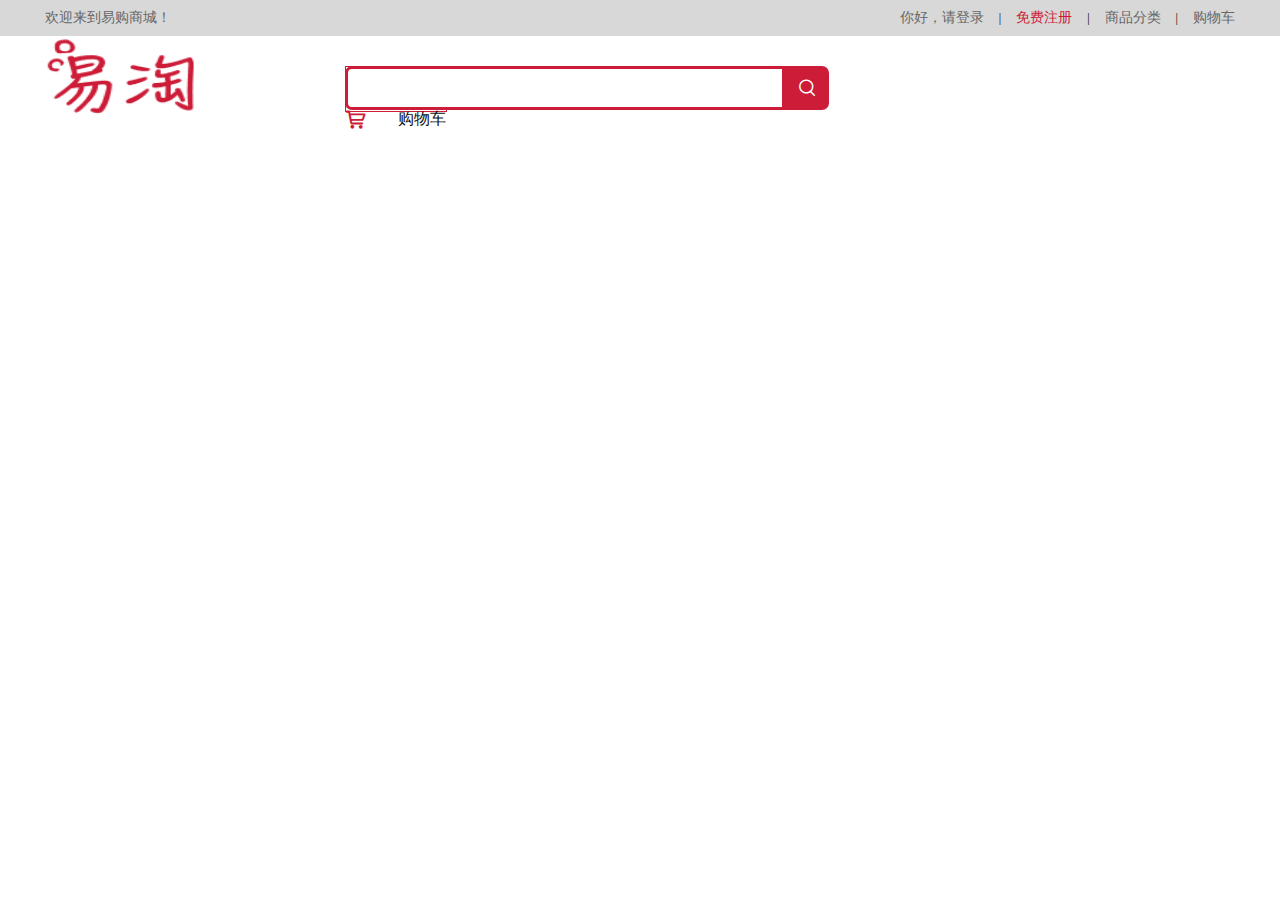
==== index.html @ 6a876186 "first" ====
<!DOCTYPE html>
<html lang="en">
<head>
    <meta charset="UTF-8">
    <meta name="viewport" content="width=device-width, initial-scale=1.0">
    <title>Document</title>
    <link rel="stylesheet" href="./css/reset.css">
    <link rel="stylesheet" href="./css/style.css">
    <link rel="stylesheet" href="./font/iconfont.css">
</head>
<body>
    <header class="">
        <div class="shortcut">
            <div class="top clearfix w">
                <a href="" class="fl">欢迎来到易购商城！</a>
                <div class="fr top-nav">
                    <a href="">你好，请登录</a>
                    <span>|</span>
                    <a href="" style="color: #cc1c38;">免费注册</a>
                    <span>|</span>
                    <a href="">商品分类</a>
                    <span>|</span>
                    <a href="">购物车</a>
                </div>
            </div>
        </div>
        <div class="header w">
            <a href="" class="fl"><img class="logo" src="./img/logo.png " alt=""></a>
            <div class="search clearfix">
                <div class="search-top fl cleaarfix">
                    <input type="text">
                    <span class="iconfont">&#xe627;</span>
                </div>
                <div class="gouwuche">
                    <a href="" class="iconfont">&#xf0179;<span class="fr">购物车</span></a>
                </div>
            </div>
        </div>
        
    </header>
</body>
</html>
---- css/style.css ----
.w {
    width: 1190px;
    margin: auto;
}
a {
    text-decoration: none;
}
.clearfix::after {
    content: " ";
    display: block;
    clear: both;
}
.fl {
    float: left;
}
.fr {
    float: right;
}
.shortcut {
    line-height: 36px;
    background-color: rgb(216, 216, 216);
}
.top a {
    display: block;
    font-size: 14px;
    color: #666;
}
.top-nav a {
    float: left;    
}
.top-nav span {
    float: left;    
    margin: 0 15px;
    font-size: 12px;
}
.logo {
    display: block;
    width: 150px;
    height: 80px;
}
.header > a {
    display: block;
}
.search {
    float: left;
    margin-left: 150px;
    margin-top: 30px;
}
.search-top input {
    width: 430px;
    height: 36px;
    border-top-left-radius: 7px;
    border-bottom-left-radius: 7px;
    outline: none;
    border: 3px solid #cc1c38;
    float: left;
}
.search-top span {
    display: block;
    width: 44px;
    line-height: 44px;
    font-size: 22px;
    text-align: center;
    color: #fff;
    background-color: #cc1c38;
    float: left;
    border-top-right-radius: 7px;
    border-bottom-right-radius: 7px;
}
.gouwuche a {
    width: 100px;
    height: 44px;
    display: block;
    font-size: 20px;
    color: #cc1c38;
    background-color: #fff;
    border: 1px solid #cc1c38;
}
.gouwuche span {
    display: block;
    font-size: 16px;
    color: rgb(17, 16, 17);
}
---- font/iconfont.css ----
@font-face {font-family: "iconfont";
  src: url('iconfont.eot?t=1595212957395'); /* IE9 */
  src: url('iconfont.eot?t=1595212957395#iefix') format('embedded-opentype'), /* IE6-IE8 */
  url('[data-uri]') format('woff2'),
  url('iconfont.woff?t=1595212957395') format('woff'),
  url('iconfont.ttf?t=1595212957395') format('truetype'), /* chrome, firefox, opera, Safari, Android, iOS 4.2+ */
  url('iconfont.svg?t=1595212957395#iconfont') format('svg'); /* iOS 4.1- */
}

.iconfont {
  font-family: "iconfont" !important;
  font-size: 16px;
  font-style: normal;
  -webkit-font-smoothing: antialiased;
  -moz-osx-font-smoothing: grayscale;
}

.icon-gouwuchekong:before {
  content: "\f0179";
}

.icon-ren:before {
  content: "\e619";
}

.icon-xiangzuo:before {
  content: "\e6b0";
}

.icon-xiangshang:before {
  content: "\e6b1";
}

.icon-xiangxia:before {
  content: "\e6b2";
}

.icon-caidan:before {
  content: "\e606";
}

.icon-sousuo:before {
  content: "\e627";
}

.icon-gengduo:before {
  content: "\e63b";
}

.icon-xiangyou:before {
  content: "\e65a";
}
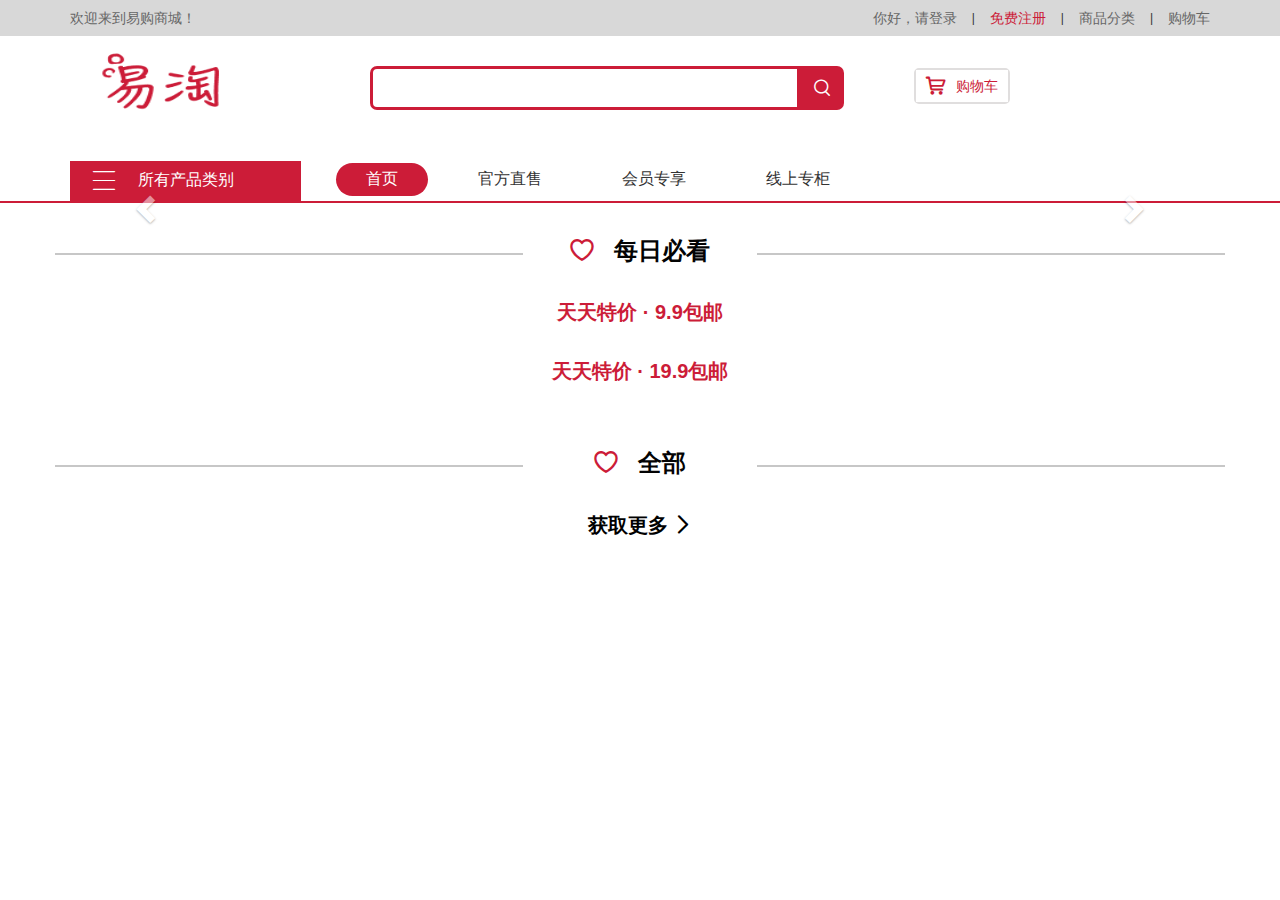
==== commit 70b146df: "首页" ====
--- a/index.html
+++ b/index.html
@@ -1,17 +1,22 @@
 <!DOCTYPE html>
 <html lang="en">
+
 <head>
     <meta charset="UTF-8">
     <meta name="viewport" content="width=device-width, initial-scale=1.0">
     <title>Document</title>
     <link rel="stylesheet" href="./css/reset.css">
+    <link rel="stylesheet" href="https://cdn.jsdelivr.net/npm/bootstrap@3.3.7/dist/css/bootstrap.min.css">
     <link rel="stylesheet" href="./css/style.css">
     <link rel="stylesheet" href="./font/iconfont.css">
+    <link rel="stylesheet" href="./css/media.css">
+    <script src="./js/jQuery.js"></script>
 </head>
+
 <body>
-    <header class="">
+    <header class="cleaarfix">
         <div class="shortcut">
-            <div class="top clearfix w">
+            <div class="top clearfix container">
                 <a href="" class="fl">欢迎来到易购商城！</a>
                 <div class="fr top-nav">
                     <a href="">你好，请登录</a>
@@ -24,19 +29,86 @@
                 </div>
             </div>
         </div>
-        <div class="header w">
+        <div class="header container clearfix">
             <a href="" class="fl"><img class="logo" src="./img/logo.png " alt=""></a>
-            <div class="search clearfix">
+            <div class="search">
                 <div class="search-top fl cleaarfix">
                     <input type="text">
                     <span class="iconfont">&#xe627;</span>
                 </div>
-                <div class="gouwuche">
+                <div class="gouwuche fl">
                     <a href="" class="iconfont">&#xf0179;<span class="fr">购物车</span></a>
                 </div>
             </div>
         </div>
+    </header>
+    <div class="body">
+        <div class="subnav">
+            <div class="container">
+                <div class="all-product"><span class="iconfont">&#xe606;</span>所有产品类别
+                    <div class="subnav-first cleaarfix">
+                    </div>
+                </div>
+                <ul class="sub-nav">
+                    <li><a href="">首页</a></li>
+                    <li><a href="">官方直售</a></li>
+                    <li><a href="">会员专享</a></li>
+                    <li><a href="">线上专柜</a></li>
+                </ul>
+            </div>
+        </div>
+        <div class="banner ">
+            <div id="carousel-example-generic" class="carousel slide lunbotu container" data-ride="carousel">
+                <!-- Indicators -->
+                <ol class="carousel-indicators">
+                    <li data-target="#carousel-example-generic" data-slide-to="0" class="active"></li>
+                    <li data-target="#carousel-example-generic" data-slide-to="1"></li>
+                    <li data-target="#carousel-example-generic" data-slide-to="2"></li>
+                    <li data-target="#carousel-example-generic" data-slide-to="3"></li>
+                    <li data-target="#carousel-example-generic" data-slide-to="4"></li>
+                    <li data-target="#carousel-example-generic" data-slide-to="5"></li>
+                </ol>
+                <!-- Wrapper for slides -->
+                <div class="carousel-inner lunbo" role="listbox">
+                </div>
+                <!-- Controls -->
+                <a class="left carousel-control" href="#carousel-example-generic" role="button" data-slide="prev">
+                    <span class="glyphicon glyphicon-chevron-left" aria-hidden="true"></span>
+                    <span class="sr-only">Previous</span>
+                </a>
+                <a class="right carousel-control" href="#carousel-example-generic" role="button" data-slide="next">
+                    <span class="glyphicon glyphicon-chevron-right" aria-hidden="true"></span>
+                    <span class="sr-only">Next</span>
+                </a>
+            </div>
+        </div>
+        <div class="fenge container">
+            <p><span class="iconfont">&#xe607;</span>每日必看</p>
+            <span class="left"></span>
+            <span class="right"></span>
+        </div>
+        <div class="container  d1">
+            <p class="p">天天特价 · 9.9包邮</p>
+        </div>
+        <div class="container  d2">
+            <p class="p">天天特价 · 19.9包邮</p>
+        </div>
+        <div class="fenge container">
+            <p><span class="iconfont">&#xe607;</span>全部</p>
+            <span class="left"></span>
+            <span class="right"></span>
+        </div>
+        <div class="container d3">
+        </div>
+        <div class="more container">
+            <a href="" class="iconfont">获取更多 &#xe65a;</a>
+        </div>
+    </div>
+    <footer>
         
-    </header>
+    </footer>
+    <script src="./js/data.js"></script>
+    <script src="https://cdn.jsdelivr.net/npm/bootstrap@3.3.7/dist/js/bootstrap.min.js"></script>
 </body>
+
 </html>--- a/css/style.css
+++ b/css/style.css
@@ -1,10 +1,10 @@
-.w {
-    width: 1190px;
-    margin: auto;
-}
+
 a {
     text-decoration: none;
 }
+a:hover {
+    text-decoration: none;
+}
 .clearfix::after {
     content: " ";
     display: block;
@@ -16,6 +16,7 @@
 .fr {
     float: right;
 }
+/* 顶部 */
 .shortcut {
     line-height: 36px;
     background-color: rgb(216, 216, 216);
@@ -35,8 +36,10 @@
 }
 .logo {
     display: block;
-    width: 150px;
-    height: 80px;
+    width: 120px;
+    height: 60px;
+    margin-top: 15px;
+    margin-left: 30px;
 }
 .header > a {
     display: block;
@@ -48,7 +51,7 @@
 }
 .search-top input {
     width: 430px;
-    height: 36px;
+    height: 44px;
     border-top-left-radius: 7px;
     border-bottom-left-radius: 7px;
     outline: none;
@@ -67,17 +70,208 @@
     border-top-right-radius: 7px;
     border-bottom-right-radius: 7px;
 }
+.gouwuche {
+    margin-top: 2px;
+    margin-left: 70px;
+    border: 2px solid #e0dede;
+    border-radius: 5px;
+}
 .gouwuche a {
-    width: 100px;
-    height: 44px;
+    line-height: 32px;
     display: block;
     font-size: 20px;
     color: #cc1c38;
+    padding: 0 10px;
     background-color: #fff;
-    border: 1px solid #cc1c38;
 }
 .gouwuche span {
     display: block;
+    font-size: 14px;
+    color: #cc1c38;
+    margin-left: 10px;
+}
+/* 导航 */
+.subnav {
+    border-bottom: 2px solid #cc1c38;
+}
+.subnav>div {
+    display: flex;
+    justify-content: left;
+    position: relative;
+}
+.subnav .all-product {
+    margin-top: 50px;
+    height: 40px;
+    background-color: #cc1c38;
     font-size: 16px;
-    color: rgb(17, 16, 17);
+    color: #fff;
+    padding-right: 67px;
+    position: relative;
+}
+.subnav .all-product > span{
+    line-height: 40px;
+    padding: 0 20px;
+    display: inline-block;
+    box-sizing: border-box;
+    vertical-align: middle;
+    font-size: 28px;
+    color: #fff;
+}
+.sub-nav {
+    display: flex;
+    justify-content: space-between;
+    margin-bottom: 0;
+}
+.sub-nav li a {
+    display: block;
+    margin-top: 52px;
+    padding-top: 20px;
+    box-sizing: border-box;
+    padding: 5px 30px;
+    margin-left: 20px;
+    color: #333;
+    font-size: 16px;
+}
+.sub-nav li:first-child a {
+    color: #fff;
+    border-radius: 20px;
+    margin-left: 35px;
+    background-color: #cc1c38;
+}
+.sub-nav li:hover a {
+    color: #fff;
+    border-radius: 20px;
+    background-color: #cc1c38;
+} 
+.subnav-first {
+    position: absolute;
+    left: 0;
+    top: 41px;
+    width: 231px;
+    padding: 18px 0;
+    background-color: rgb(241, 238, 238);
+    display: none;
+    z-index: 10;
+}
+.all-product:hover .subnav-first {
+    display: block;
+}
+.subnav-first a {
+    float: left;
+    display: block;
+    line-height: 35px;
+    width: 50%;
+    text-align: center;
+    font-size: 16px;
+    color: #030303;
+}
+.subnav-first a:hover {
+    background-color: #cc1c38;
+    color: #fff;
+}
+.banner {
+    background: rgb(236, 235, 235);
+}
+.lunbotu {
+    padding: 0;
+}
+.lunbo {
+    position: relative;
+}
+.lunbo div {
+    position: absolute;
+    top: 0;
+    left: 0px;
+}
+.lunbo img {
+    width: 100%;
+}
+.fenge {
+    padding: 30px 0 20px 0;
+    position: relative;
+}
+.fenge p {
+    font-size: 24px;
+    text-align: center;
+    color: #030303;
+    font-weight: bold;
+}
+.fenge p span{
+    padding-right: 20px;
+    font-size: 24px;
+    text-align: center;
+    color: #cc1c38;
+    font-weight: bold;
+}
+.fenge > span {
+    display: block;
+    width: 40%;
+    border: 1px solid rgb(199, 199, 199);
+    position: absolute;
+    top: 50px;
+}
+.fenge .left { 
+    left: 0;
+}
+.fenge .right {
+    right: 0;
+}
+.discount {
+    margin-bottom: 20px;
+}
+.discount > a {
+    /* width: 100%; */
+    position: relative;
+    margin: auto;
+    max-width: 310px;
+    display: block;
+    border: 1px solid #e0dede;
+    padding: 3px;
+}
+.discount > a > div > div{
+    padding: 5px;
+}
+.discount > a > div > div > img{
+    display: block;
+    width: 100%;
+    height: 250px;
+}
+.p {
+    font-size: 20px;
+    color: #cc1c38;
+    font-weight: bold;
+    text-align: center;
+    padding-bottom: 20px;
+}
+.discount-list .title {
+    font-size: 14px;
+    color: #222;
+    padding: 5px 10px 0 10px;
+    line-height: 20px;
+    height: 45px;
+}
+.discount-list .pirce {
+    font-size: 18px;
+    color: #cc1c38;
+    padding: 5px 10px 0 10px;
+    font-weight: bold;
+}
+.discount-list .people {
+    font-size: 14px;
+    color: #222;
+    position: absolute;
+    right: 30px;
+    bottom: 7px;
+}
+.more {
+    text-align: center;
+}
+.more a {
+    text-align: center;
+    font-size: 20px;
+    color: #000000;
+    font-weight: bold;
+}
+.more a:hover {
+    color: #cc1c38;
 }--- a/font/iconfont.css
+++ b/font/iconfont.css
@@ -1,10 +1,10 @@
 @font-face {font-family: "iconfont";
-  src: url('iconfont.eot?t=1595212957395'); /* IE9 */
-  src: url('iconfont.eot?t=1595212957395#iefix') format('embedded-opentype'), /* IE6-IE8 */
-  url('[data-uri]') format('woff2'),
-  url('iconfont.woff?t=1595212957395') format('woff'),
-  url('iconfont.ttf?t=1595212957395') format('truetype'), /* chrome, firefox, opera, Safari, Android, iOS 4.2+ */
-  url('iconfont.svg?t=1595212957395#iconfont') format('svg'); /* iOS 4.1- */
+  src: url('iconfont.eot?t=1595298606425'); /* IE9 */
+  src: url('iconfont.eot?t=1595298606425#iefix') format('embedded-opentype'), /* IE6-IE8 */
+  url('[data-uri]') format('woff2'),
+  url('iconfont.woff?t=1595298606425') format('woff'),
+  url('iconfont.ttf?t=1595298606425') format('truetype'), /* chrome, firefox, opera, Safari, Android, iOS 4.2+ */
+  url('iconfont.svg?t=1595298606425#iconfont') format('svg'); /* iOS 4.1- */
 }
 
 .iconfont {
@@ -19,8 +19,16 @@
   content: "\f0179";
 }
 
+.icon-cc-top:before {
+  content: "\e6a9";
+}
+
 .icon-ren:before {
   content: "\e619";
+}
+
+.icon-qq:before {
+  content: "\e62b";
 }
 
 .icon-xiangzuo:before {
@@ -35,19 +43,55 @@
   content: "\e6b2";
 }
 
+.icon-gongzhonghao:before {
+  content: "\e63e";
+}
+
+.icon-iconfontxingxing:before {
+  content: "\e6b3";
+}
+
+.icon-03:before {
+  content: "\e607";
+}
+
 .icon-caidan:before {
   content: "\e606";
+}
+
+.icon-ren1:before {
+  content: "\e686";
+}
+
+.icon-mima:before {
+  content: "\e63a";
+}
+
+.icon-youxiang:before {
+  content: "\e65e";
 }
 
 .icon-sousuo:before {
   content: "\e627";
 }
 
+.icon-shouji:before {
+  content: "\e6ba";
+}
+
 .icon-gengduo:before {
   content: "\e63b";
+}
+
+.icon-ziyuan:before {
+  content: "\e60a";
 }
 
 .icon-xiangyou:before {
   content: "\e65a";
 }
 
+.icon-rili:before {
+  content: "\e57c";
+}
+
--- a/css/media.css
+++ b/css/media.css
@@ -0,0 +1,52 @@
+@media screen and (max-width: 1200px) {
+    .search {
+        margin-left: 50px;
+    }
+}
+@media screen and (max-width: 992px) {
+    .search {
+        margin-left: 50px;
+    }
+    .gouwuche {
+        display: none;
+    }
+    .sub-nav {
+        display: none;
+    }
+}
+@media screen and (max-width: 792px) {
+    .search {
+        margin-left: 30px;
+    }
+    .search input{
+        width: 300px;
+    }
+    .gouwuche {
+        display: none;
+    }
+    .sub-nav {
+        display: none;
+    }
+}
+@media screen and (max-width: 554px) {
+    .search {
+        margin-left: 30px;
+    }
+    .logo {
+        width: 80px;
+        height: 60px;
+        padding: 0;
+    }
+    .search input{
+        width: 150px;
+    }
+    .gouwuche {
+        display: none;
+    }
+    .sub-nav {
+        display: none;
+    }
+    .top > a {
+        display: none;
+    }
+}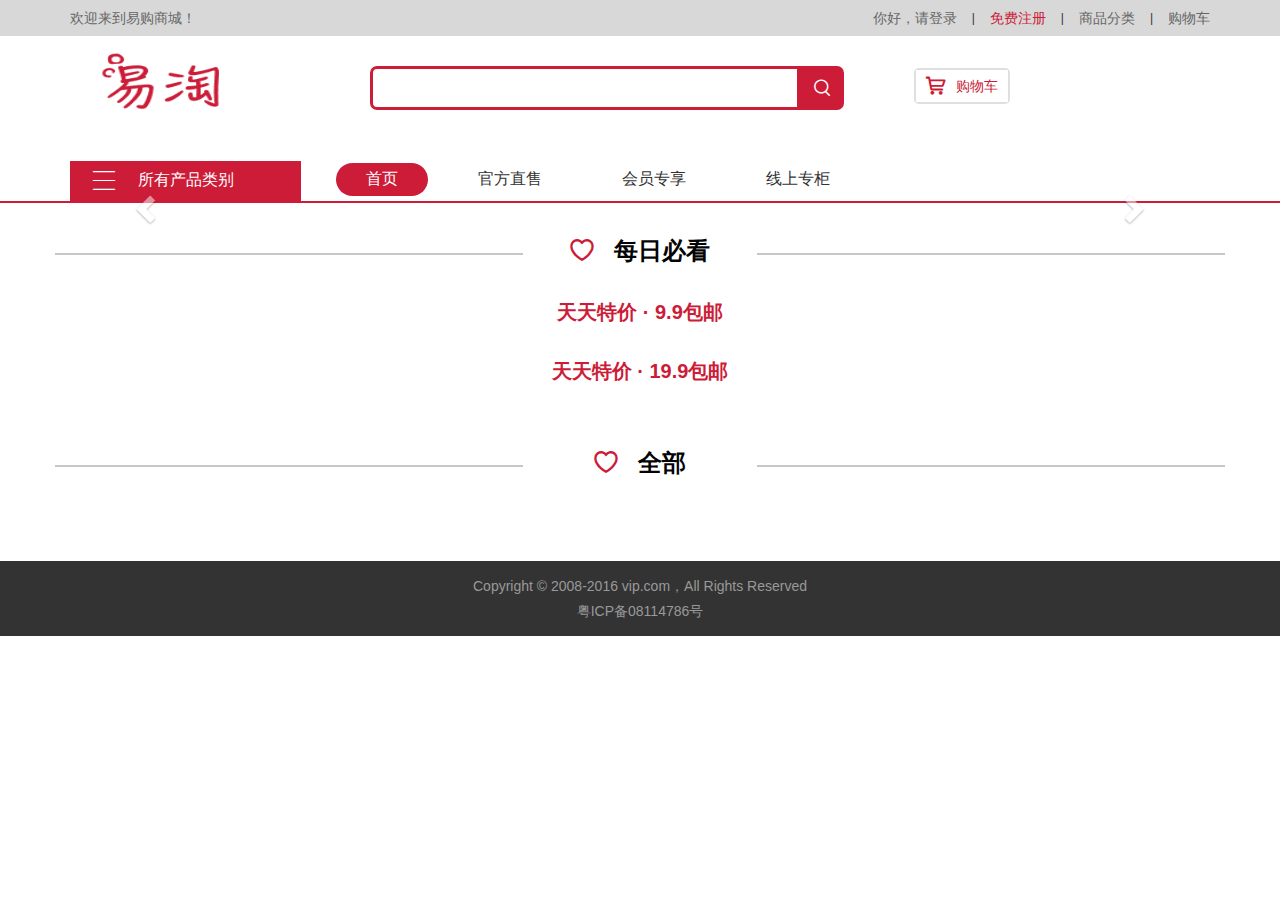
==== commit 0e7fd9ec: "登录，注册" ====
--- a/index.html
+++ b/index.html
@@ -4,24 +4,31 @@
 <head>
     <meta charset="UTF-8">
     <meta name="viewport" content="width=device-width, initial-scale=1.0">
-    <title>Document</title>
+    <title>首页</title>
     <link rel="stylesheet" href="./css/reset.css">
     <link rel="stylesheet" href="https://cdn.jsdelivr.net/npm/bootstrap@3.3.7/dist/css/bootstrap.min.css">
     <link rel="stylesheet" href="./css/style.css">
     <link rel="stylesheet" href="./font/iconfont.css">
     <link rel="stylesheet" href="./css/media.css">
     <script src="./js/jQuery.js"></script>
+    <script src="./js/header.js"></script>
 </head>
-
 <body>
-    <header class="cleaarfix">
+    <header class="clearfix">
         <div class="shortcut">
             <div class="top clearfix container">
                 <a href="" class="fl">欢迎来到易购商城！</a>
                 <div class="fr top-nav">
-                    <a href="">你好，请登录</a>
-                    <span>|</span>
-                    <a href="" style="color: #cc1c38;">免费注册</a>
+                    <div class="dlzc">
+                        <a href="./sign-in.html">你好，请登录</a>
+                        <span>|</span>
+                        <a href="./register.html" style="color: #cc1c38;">免费注册</a>
+                    </div>
+                    <div class="tcdl">
+                        <a style="color: #cc1c38;" class="dlcg"></a>
+                        <span>|</span>
+                        <a href="" class="tcdl">退出登录</a>
+                    </div>
                     <span>|</span>
                     <a href="">商品分类</a>
                     <span>|</span>
@@ -100,12 +107,10 @@
         </div>
         <div class="container d3">
         </div>
-        <div class="more container">
-            <a href="" class="iconfont">获取更多 &#xe65a;</a>
-        </div>
     </div>
     <footer>
-        
+        <p>Copyright © 2008-2016 vip.com，All Rights Reserved </p>
+        <a href="">粤ICP备08114786号</a>
     </footer>
     <script src="./js/data.js"></script>
     <script src="https://cdn.jsdelivr.net/npm/bootstrap@3.3.7/dist/js/bootstrap.min.js"></script>
--- a/css/style.css
+++ b/css/style.css
@@ -263,15 +263,131 @@
     right: 30px;
     bottom: 7px;
 }
-.more {
-    text-align: center;
-}
-.more a {
-    text-align: center;
+.d3 {
+    margin-bottom: 50px;
+}
+.foot {
+    position: fixed;
+    bottom: 0;
+    left: 0;
+}
+footer {
+    width: 100%;
+    background-color: #333;
+    padding: 15px;
+}
+footer p {
+    text-align: center;
+    font-size: 14px;
+    color: #999;
+    margin-bottom: 5px;
+}
+footer a {
+    width: 100%;
+    display: block;
+    font-size: 14px;
+    color: #999;
+    text-align: center;
+}
+footer a:hover{
+    color: #cc1c38;
+}
+/* 登录 */
+.html ,.html body{
+    width: 100%;
+    height: 100%;
+}
+.sign-bg {
+    position: absolute;
+    top: 0;
+    left: 0;
+    z-index: -1;
+}
+.user-registration {
+    padding-top: 80px;
+}
+.sign-body {
+    width: 500px;
+    background-color: #999;
+    border-radius: 15px;
+    padding: 0 0 50px 0;
+    box-shadow: 0px 0px 20px 5px #cc1c38;
+}
+.sign-body > p {
+    width: 100%;
     font-size: 20px;
-    color: #000000;
-    font-weight: bold;
-}
-.more a:hover {
-    color: #cc1c38;
+    background-color: rgba(255, 255, 255, 0.8);
+    line-height: 50px;
+    border-top-right-radius: 15px;
+    border-top-left-radius: 15px;
+    text-align: center;
+    font-weight: bold;
+    color: #333;
+    border-bottom: 3px dashed #cc1c38;
+    margin-bottom: 30px;
+}
+.sign-body .sign-input {
+    width: 50%;
+    margin: auto;
+    position: relative;
+}
+.sign-body .sign-input span{
+    padding-right: 10px;
+    font-size: 20px;
+    color: #fff;
+    margin: 10px 0 20px 0;
+}
+.sign-body .sign-input input{
+    outline: none;
+    border: none;
+    text-indent: 10px;
+    height: 30px;
+    margin: 10px 0 20px 0;
+}
+.sign-body .sign-input p {
+    font-size: 14px;
+    color: #fff;
+    line-height: 20px;
+    position: absolute;
+    left: 40px;
+    top: 45px;
+}
+.sign-in {
+    width: 50%;
+    height: 40px;
+    background-color: #fff;
+    font-size: 16px;
+    color: #cc1c38;
+    outline: none;
+    border: none;
+    font-weight: bold;
+    margin-left: 25%;
+    margin-top: 40px;
+    margin-bottom: 30px;
+    border-radius: 3px;
+}
+.sign-bottom {
+    width: 12%;
+    margin: auto;
+}
+.sign-bottom a {
+    color: rgb(197, 197, 197);
+    font-size: 14px;
+}
+.sign-bottom a:hover {
+    color: #cc1c38;
+}
+.yanzheng {
+    width: 310px;
+    margin: auto;
+}
+.sign-yz {
+    width: 100%;
+    margin-left: 30px;
+}
+.dlzc{
+    display: inline;
+}
+.tcdl{
+    display: none;
 }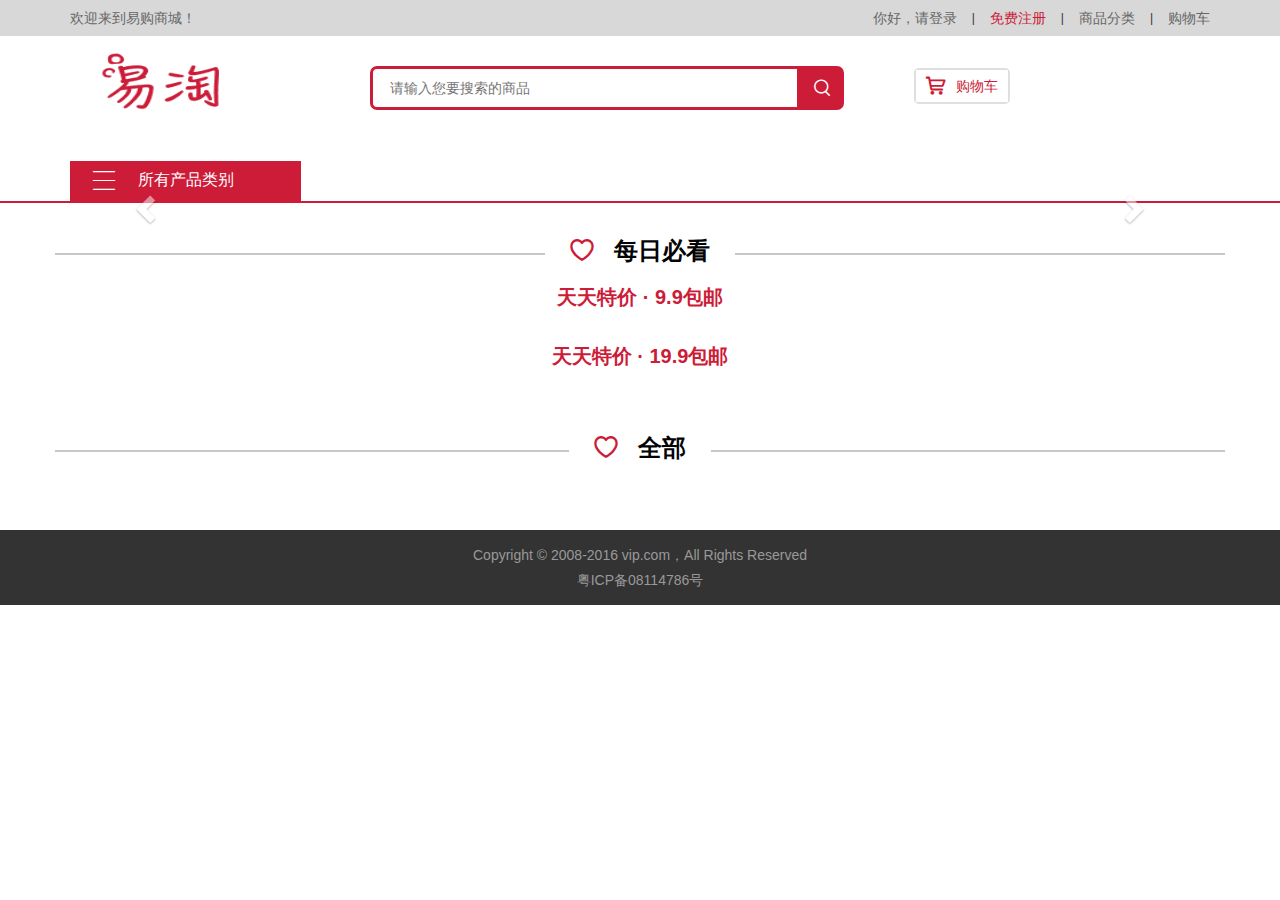
==== commit 9b1e6338: "完成购物车" ====
--- a/index.html
+++ b/index.html
@@ -1,6 +1,5 @@
 <!DOCTYPE html>
 <html lang="en">
-
 <head>
     <meta charset="UTF-8">
     <meta name="viewport" content="width=device-width, initial-scale=1.0">
@@ -11,7 +10,6 @@
     <link rel="stylesheet" href="./font/iconfont.css">
     <link rel="stylesheet" href="./css/media.css">
     <script src="./js/jQuery.js"></script>
-    <script src="./js/header.js"></script>
 </head>
 <body>
     <header class="clearfix">
@@ -27,7 +25,7 @@
                     <div class="tcdl">
                         <a style="color: #cc1c38;" class="dlcg"></a>
                         <span>|</span>
-                        <a href="" class="tcdl">退出登录</a>
+                        <a href="" class="tcdl1">退出登录</a>
                     </div>
                     <span>|</span>
                     <a href="">商品分类</a>
@@ -37,10 +35,10 @@
             </div>
         </div>
         <div class="header container clearfix">
-            <a href="" class="fl"><img class="logo" src="./img/logo.png " alt=""></a>
+            <a href="./index.html" class="fl"><img class="logo" src="./img/logo.png " alt=""></a>
             <div class="search">
                 <div class="search-top fl cleaarfix">
-                    <input type="text">
+                    <input type="text" placeholder="请输入您要搜索的商品">
                     <span class="iconfont">&#xe627;</span>
                 </div>
                 <div class="gouwuche fl">
@@ -56,12 +54,6 @@
                     <div class="subnav-first cleaarfix">
                     </div>
                 </div>
-                <ul class="sub-nav">
-                    <li><a href="">首页</a></li>
-                    <li><a href="">官方直售</a></li>
-                    <li><a href="">会员专享</a></li>
-                    <li><a href="">线上专柜</a></li>
-                </ul>
             </div>
         </div>
         <div class="banner ">
@@ -90,18 +82,18 @@
             </div>
         </div>
         <div class="fenge container">
-            <p><span class="iconfont">&#xe607;</span>每日必看</p>
+            <p class="iconfont">&#xe607;<span class="group">每日必看</span></p>
             <span class="left"></span>
-            <span class="right"></span>
+            <!-- <span class="right"></span> -->
         </div>
-        <div class="container  d1">
+        <div class="container d1">
             <p class="p">天天特价 · 9.9包邮</p>
         </div>
-        <div class="container  d2">
+        <div class="container d2">
             <p class="p">天天特价 · 19.9包邮</p>
         </div>
         <div class="fenge container">
-            <p><span class="iconfont">&#xe607;</span>全部</p>
+            <p class="iconfont">&#xe607;<span class="group">全部</span></p>
             <span class="left"></span>
             <span class="right"></span>
         </div>
@@ -113,7 +105,7 @@
         <a href="">粤ICP备08114786号</a>
     </footer>
     <script src="./js/data.js"></script>
+    <script src="./js/header.js"></script>
     <script src="https://cdn.jsdelivr.net/npm/bootstrap@3.3.7/dist/js/bootstrap.min.js"></script>
 </body>
-
 </html>--- a/css/style.css
+++ b/css/style.css
@@ -57,6 +57,7 @@
     outline: none;
     border: 3px solid #cc1c38;
     float: left;
+    text-indent: 15px;
 }
 .search-top span {
     display: block;
@@ -69,6 +70,7 @@
     float: left;
     border-top-right-radius: 7px;
     border-bottom-right-radius: 7px;
+    cursor: pointer;
 }
 .gouwuche {
     margin-top: 2px;
@@ -117,32 +119,6 @@
     font-size: 28px;
     color: #fff;
 }
-.sub-nav {
-    display: flex;
-    justify-content: space-between;
-    margin-bottom: 0;
-}
-.sub-nav li a {
-    display: block;
-    margin-top: 52px;
-    padding-top: 20px;
-    box-sizing: border-box;
-    padding: 5px 30px;
-    margin-left: 20px;
-    color: #333;
-    font-size: 16px;
-}
-.sub-nav li:first-child a {
-    color: #fff;
-    border-radius: 20px;
-    margin-left: 35px;
-    background-color: #cc1c38;
-}
-.sub-nav li:hover a {
-    color: #fff;
-    border-radius: 20px;
-    background-color: #cc1c38;
-} 
 .subnav-first {
     position: absolute;
     left: 0;
@@ -164,6 +140,7 @@
     text-align: center;
     font-size: 16px;
     color: #030303;
+    cursor: pointer;
 }
 .subnav-first a:hover {
     background-color: #cc1c38;
@@ -189,44 +166,45 @@
 .fenge {
     padding: 30px 0 20px 0;
     position: relative;
+    height: 80px;
 }
 .fenge p {
+    text-align: center;
     font-size: 24px;
-    text-align: center;
+    color: #cc1c38;
+    font-weight: bold;
+    background-color: #fff;
+    position: absolute;
+    left: 50%;
+    transform: translate(-50%,0);
+    z-index: 2;
+    padding: 0 25px;
+
+}
+.fenge p span{
     color: #030303;
     font-weight: bold;
-}
-.fenge p span{
-    padding-right: 20px;
-    font-size: 24px;
-    text-align: center;
-    color: #cc1c38;
-    font-weight: bold;
+    padding-left: 20px;
 }
 .fenge > span {
     display: block;
-    width: 40%;
+    width: 100%;
     border: 1px solid rgb(199, 199, 199);
     position: absolute;
     top: 50px;
 }
-.fenge .left { 
-    left: 0;
-}
-.fenge .right {
-    right: 0;
-}
+
 .discount {
     margin-bottom: 20px;
 }
 .discount > a {
-    /* width: 100%; */
     position: relative;
     margin: auto;
     max-width: 310px;
     display: block;
     border: 1px solid #e0dede;
     padding: 3px;
+    cursor: pointer;
 }
 .discount > a > div > div{
     padding: 5px;
@@ -249,6 +227,7 @@
     padding: 5px 10px 0 10px;
     line-height: 20px;
     height: 45px;
+    overflow: hidden;
 }
 .discount-list .pirce {
     font-size: 18px;
@@ -291,6 +270,38 @@
 }
 footer a:hover{
     color: #cc1c38;
+}
+/* 页码 */
+.page {
+    display: flex;
+    justify-content: center;
+    margin-bottom: 70px;
+    margin-top: 50px;
+}
+.page span,
+.page i {
+    display: block;
+    width: 40px;
+    line-height: 40px;
+    text-align: center;
+    border: 1px solid #cc1c38;
+    color: #cc1c38;
+    font-weight: bold;
+    font-size: 18px;
+    margin: 10px;
+    cursor: pointer;
+}
+.page .page1 {
+    color: #fff;
+    background-color: #cc1c38;
+}
+.page span:hover {
+    color: #fff;
+    background-color: #cc1c38;
+}
+.page i:hover {
+    color: #fff;
+    background-color: #cc1c38;
 }
 /* 登录 */
 .html ,.html body{
@@ -390,4 +401,250 @@
 }
 .tcdl{
     display: none;
+}
+/* 详情页 */
+.details {
+    margin-top: 30px;
+}
+.pro-details img{
+    display: block;
+}
+.pro-details{
+    display: flex;
+    justify-content: left;
+}
+.pro-det{
+    width: 400px;
+    display: flex;
+    justify-content: space-between;
+}
+.pro-box {
+    width: 400px;
+    height: 350px;
+    position: relative;
+}
+.detail > img {
+    width: 400px;
+    height: 350px;
+    border: 1px solid #dedede;
+    margin-bottom: 30px;
+}
+.explain{
+    padding-left: 50px;
+}
+.pro-det img {
+    width: 80px;
+    height: 80px;
+    border: 1px solid #dedede;
+    margin-top: 30px;
+    margin-bottom: 70px;
+}
+.explain>p{
+    font-size: 20px;
+    color: #666;
+    margin-bottom: 20px;
+}
+h6{
+    font-size: 14px;
+    color: #232323;
+    line-height: 28px;
+}
+h6 span{
+    font-size: 14px;
+    color: #666;
+    font-weight: normal;
+}
+.explain .exp2 {
+    font-size: 14px;
+    color: #666;
+    line-height: 30px;
+}
+.explain .exp2 span{
+    font-size: 20px;
+    color: #cc1c38;
+}
+.explain .exp2 a {
+    display: inline-block;
+    width: 27px;
+    height: 32px;
+    vertical-align: middle;
+    text-align: center;
+    border: 1px solid #dedede;
+    font-size: 20px;
+    color: #666;
+}
+.explain .number {
+    display: flex;
+    justify-content: left;
+    width: 95px;
+    border: 1px solid #dedede;
+    margin: 5px 0;
+}
+.explain .number a{
+    padding: 5.5px 9px;
+    color: #666;
+    background-color: #f0f0f0;
+}
+.explain .number span {
+    padding: 5px 14.5px;
+    border-left: 1px solid #dedede;
+    border-right: 1px solid #dedede;
+}
+.explain>div {
+    display: flex;
+    justify-content: left;
+    vertical-align: middle;
+}
+.explain>div>.exp2{
+    padding-top: 5px;
+}
+.exp2-top{
+    margin-top: 25px;
+}
+.explain button {
+    width: 135px;
+    height: 35px;
+    border: 1px solid #dedede;
+    background-color: #f5f5f5;
+    outline: none;
+    font-size: 14px;
+    color: #666;
+    margin-top: 35px;
+}
+.explain .button1{
+    background-color: #cc1c38;
+    color: #fff;
+    border: none;
+    margin-right: 28px;
+}
+.detail-img {
+    cursor: move;
+}
+
+/* 放大镜 */
+.img1 {
+    position: absolute;
+    top: 0px;
+    left: 0px;
+}
+.box {
+    overflow: hidden;
+    width: 400px;
+    height: 350px;
+    position: absolute;
+    top: 0px;
+    left: 400px;
+    /* display: none; */
+}
+.div {
+    width: 200px;
+    cursor: move;
+    height: 200px;
+    background-color: rgba(0, 0, 0, 0.4);
+    position: absolute;
+    top: 0;
+    left: 0;
+    display: none;
+}
+.img2 {
+    position: absolute;
+    top: 0;
+    left: 0;
+    display: none;
+}
+
+
+/* 购物车 */
+.shop-information table {
+    width: 100%;
+    margin: auto;
+    border: 1px solid #dedede;
+}
+.shop-information tr {
+    width: 100%;
+    text-align: center;
+    height: 80px;
+    display: flex;
+    align-items: center;
+    border-bottom: 1px solid #dedede;
+    padding: 5px 20px;
+}
+.shop-information td img {
+    width: 70px;
+    height: 70px;
+    display: block;
+    margin: auto;
+}
+.shop-information thead{
+    line-height: 50px;
+    background-color: #f1f1f1;
+    font-size: 14px;
+    color: #333333;
+    font-weight: bold;
+}
+.shop-information td:nth-child(1){
+    width: 7%;
+}
+.shop-information td:nth-child(2){
+    width: 15%;
+}
+.shop-information td:nth-child(3){
+    width: 30%;
+}
+.shop-information td:nth-child(4){
+    width: 15%;
+}
+.shop-information td:nth-child(5){
+    width: 15%;
+}
+.shop-information td:nth-child(6){
+    width: 10%;
+}
+.shop-information td:nth-child(7){
+    width: 10%;
+}
+.shop-information td>div span{
+    display: inline-block;
+    font-size: 14px;
+    color: #666;
+    line-height: 30px;
+    width: 30px;
+    text-align: center;
+}
+.shop-information td>div a{
+    display: inline-block;
+    width: 30px;
+    line-height: 30px;
+    border: 1px solid #dedede;
+    background-color: #f0f0f0;
+    color: #666;
+    cursor: pointer;
+}
+.shop-information>p>span{
+    font-size: 22px;
+    color: #cc1c38;
+    vertical-align: middle;
+    padding-right: 20px;
+}
+.shop-information > p{
+    width: 100%;
+    text-align: right;
+    font-size: 14px;
+    margin-top: 30px;
+    margin-bottom: 60px;
+    color: #333333;
+}
+.shop-information>p>button {
+    width: 95px;
+    text-align: center;
+    outline: none;
+    border: none;
+    color: #fff;
+    background-color: #cc1c38;
+    line-height: 35px;
+}
+.delete > span{
+    border: 1px solid #dedede;
+    padding: 3px 7px;
+    border-radius: 3px;
 }--- a/css/media.css
+++ b/css/media.css
@@ -49,4 +49,51 @@
     .top > a {
         display: none;
     }
+    /* 登录注册 */
+    .user-registration {
+        padding-top: 40px;
+    }
+    .sign-body {
+        width: 350px;
+    }
+    .sign-body > p {
+        width: 100%;
+        font-size: 16px;
+        line-height: 40px;
+        margin-bottom: 25px;
+    }
+    .sign-body .sign-input {
+        width: 60%;
+    }
+    .sign-body .sign-input span{
+        margin: 5px 0 20px 0;
+    }
+    .sign-body .sign-input input{
+        margin: 5px 0 20px 0;
+    }
+    .sign-body .sign-input p {
+        font-size: 12px;
+        left: 18%;
+        top: 38px;
+    }
+    .sign-bottom {
+        width: 12%;
+        margin: auto;
+    }
+    .sign-bottom a {
+        color: rgb(197, 197, 197);
+        font-size: 14px;
+    }
+    .sign-bottom a:hover {
+        color: #cc1c38;
+    }
+    .yanzheng {
+        width: 310px;
+        margin: auto;
+    }
+    .sign-yz {
+        width: 80%;
+        margin-left: 40px;
+    }
+    
 }